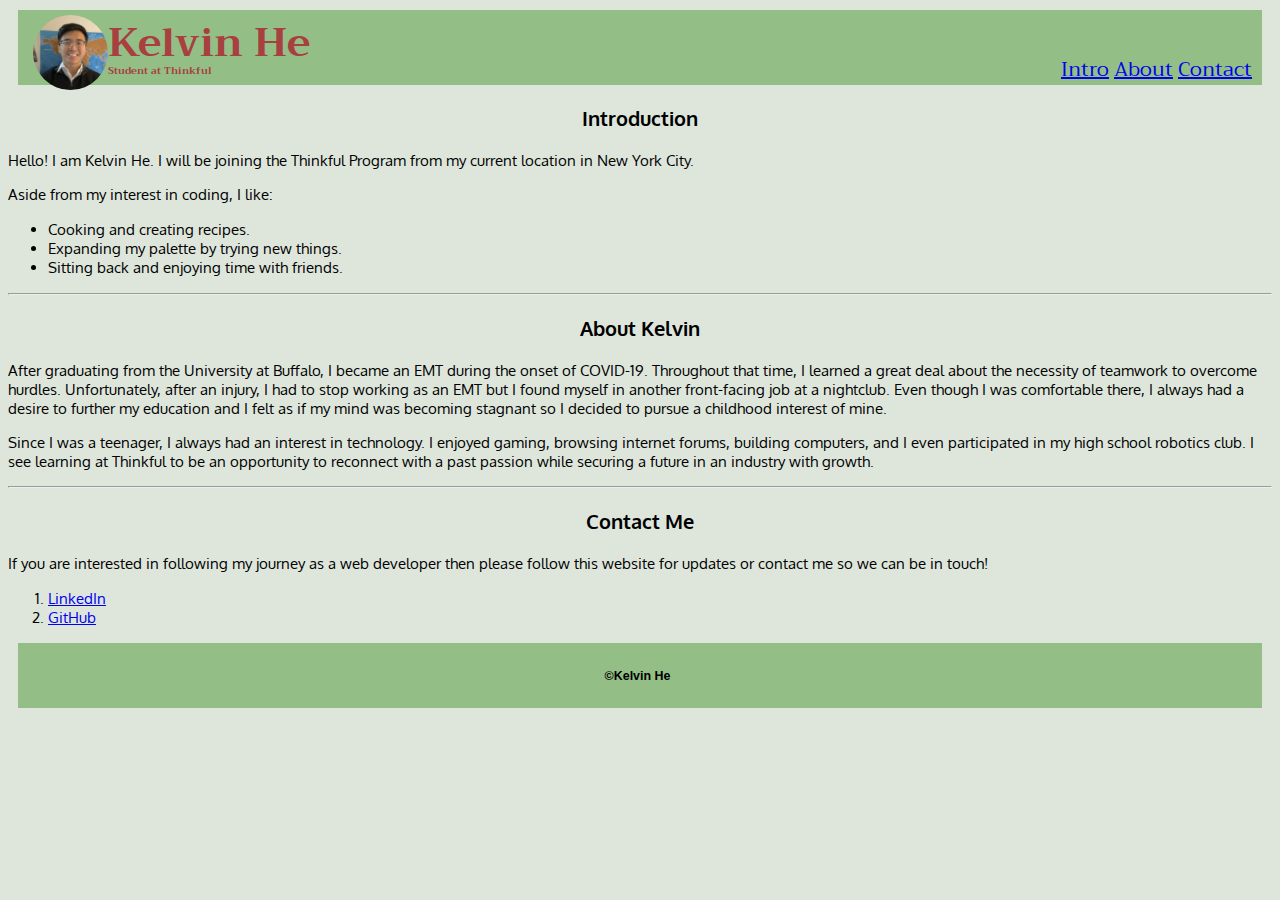
==== index.html @ 77b4bca5 "Add files via upload" ====
<!DOCTYPE html>
<html>

<head>
  <meta charset="utf-8">
  <meta name="viewport" content="width=device-width">
  <title>Kelvin He</title>
  <link rel="stylesheet" href="https://fonts.googleapis.com/css?family=Trirong">
  <link rel="stylesheet" href="https://fonts.googleapis.com/css?family=Oxygen">
  <link href="style.css" rel="stylesheet" type="text/css" />
</head>

<body>
 <header class="box">
   <img src="/images/photo.jpg" alt="Picture of Kelvin" class="circle-icon" align="left">
   <div>
     <h1>Kelvin He</h1>
     <h2>Student at Thinkful</h2>
   </div>
   <div class="navpostion">
     <nav>
       <a href="#intro">Intro</a>
       <a href="#about">About</a>
       <a href="#contact">Contact</a>
     </nav>
   </div> 
 </header>

<main>
  <div>
    <article>
      <div>
      
      </div>
      <section id="intro">
        <h3>Introduction</h3>
        <p>Hello! I am Kelvin He. I will be joining the Thinkful Program from my current location in New York City.
        </p>
        <p>
         Aside from my interest in coding, I like:
          <ul>
            <li>Cooking and creating recipes.</li>
            <li>Expanding my palette by trying new things.</li>
            <li>Sitting back and enjoying time with friends.</li>
          </ul>
        </p>
      </section>
      <hr>
      <section id="about">
        <h3>About Kelvin</h3>
        <p>After graduating from the University at Buffalo, I became an EMT during the onset of COVID-19. Throughout that time, I learned a great deal about the necessity of teamwork to overcome hurdles. Unfortunately, after an injury, I had to stop working as an EMT but I found myself in another front-facing job at a nightclub. Even though I was comfortable there, I always had a desire to further my education and I felt as if my mind was becoming stagnant so I decided to pursue a childhood interest of mine.</p>
        <p>Since I was a teenager, I always had an interest in technology. I enjoyed gaming, browsing internet forums, building computers, and I even participated in my high school robotics club. I see learning at Thinkful to be an opportunity to reconnect with a past passion while securing a future in an industry with growth.
        </p>

      </section>
      <hr>
      <section id="contact">
        <h3>Contact Me</h3>
          <p>If you are interested in following my journey as a web developer then please follow this website for updates or contact me so we can be in touch!
            <ol>
              <li><a href="https://www.linkedin.com/in/kelvin-he-7543b5250">LinkedIn</a></li>
              <li><a href="https://github.com/kelhe">GitHub</a></li>
            </ol>
          </p>
      </section>
    </article>   
  </div> 
</main>
  
<footer>
  <div class="box">
    <h5>©Kelvin He</h5>
  </div>
</footer>  
  
  <script src="script.js"></script>
</body>
</html>
---- style.css ----
body{
background-color:#dee6dc;
}

h1,h2,nav {
color: #a84040;
font-family:Trirong, Arial, serif;
font-size: 40px;
line-height:1px;
}

.circle-icon {
  width:75px;
  border-radius: 50%; 
}

h2{
font-size:10px;  
}

.box{
  width:auto;
  background-color:#93bf86;
  margin:10px;
  padding:5px 20px 5px 15px; 
}

nav{
  text-align:right;
  font-size:20px;
  padding-top:-10px;
}

.navpostion{
  position:relative;
  left:10px;
  top:-10px;
}

p,li,h3
{
  font-family: Oxygen, serif;
  font-size:15px;
}

h3{
  text-align:center;
  font-size: 20px;
}

footer{
  font-size:15px;
  text-align:center;
  font-family:Arial, serif;
}
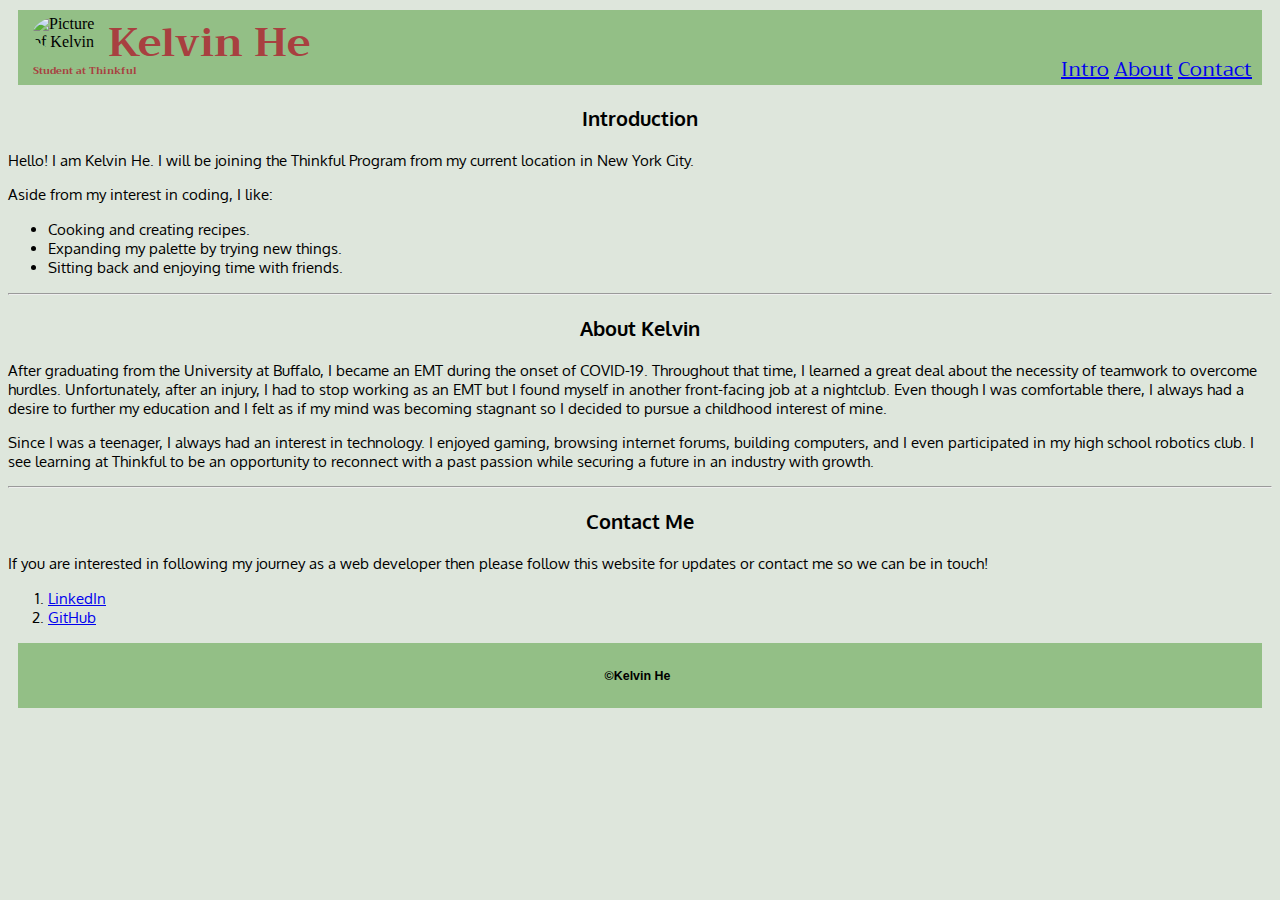
==== commit b04c399b: "Update index.html" ====
--- a/index.html
+++ b/index.html
@@ -12,7 +12,7 @@
 
 <body>
  <header class="box">
-   <img src="/images/photo.jpg" alt="Picture of Kelvin" class="circle-icon" align="left">
+   <img src="thinkful-portfolio-project/images/photo.jpg" alt="Picture of Kelvin" class="circle-icon" align="left">
    <div>
      <h1>Kelvin He</h1>
      <h2>Student at Thinkful</h2>
